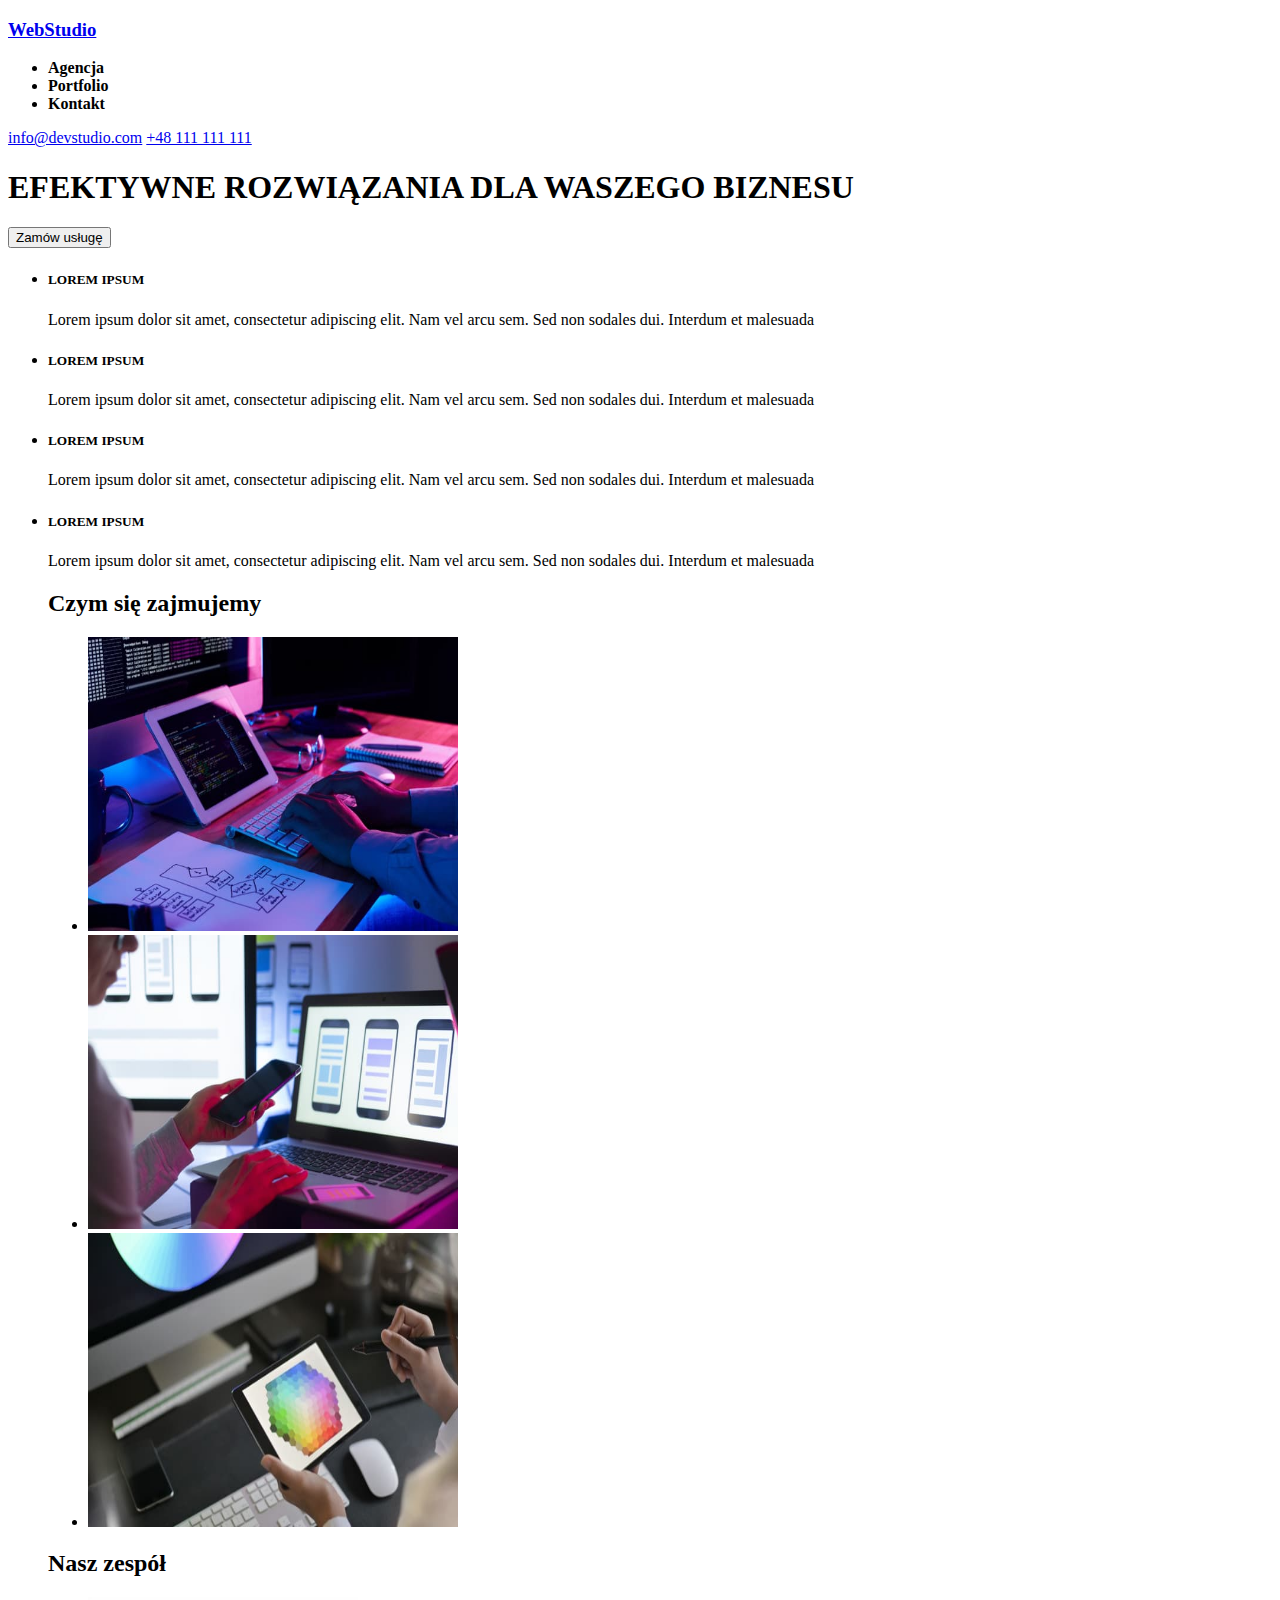
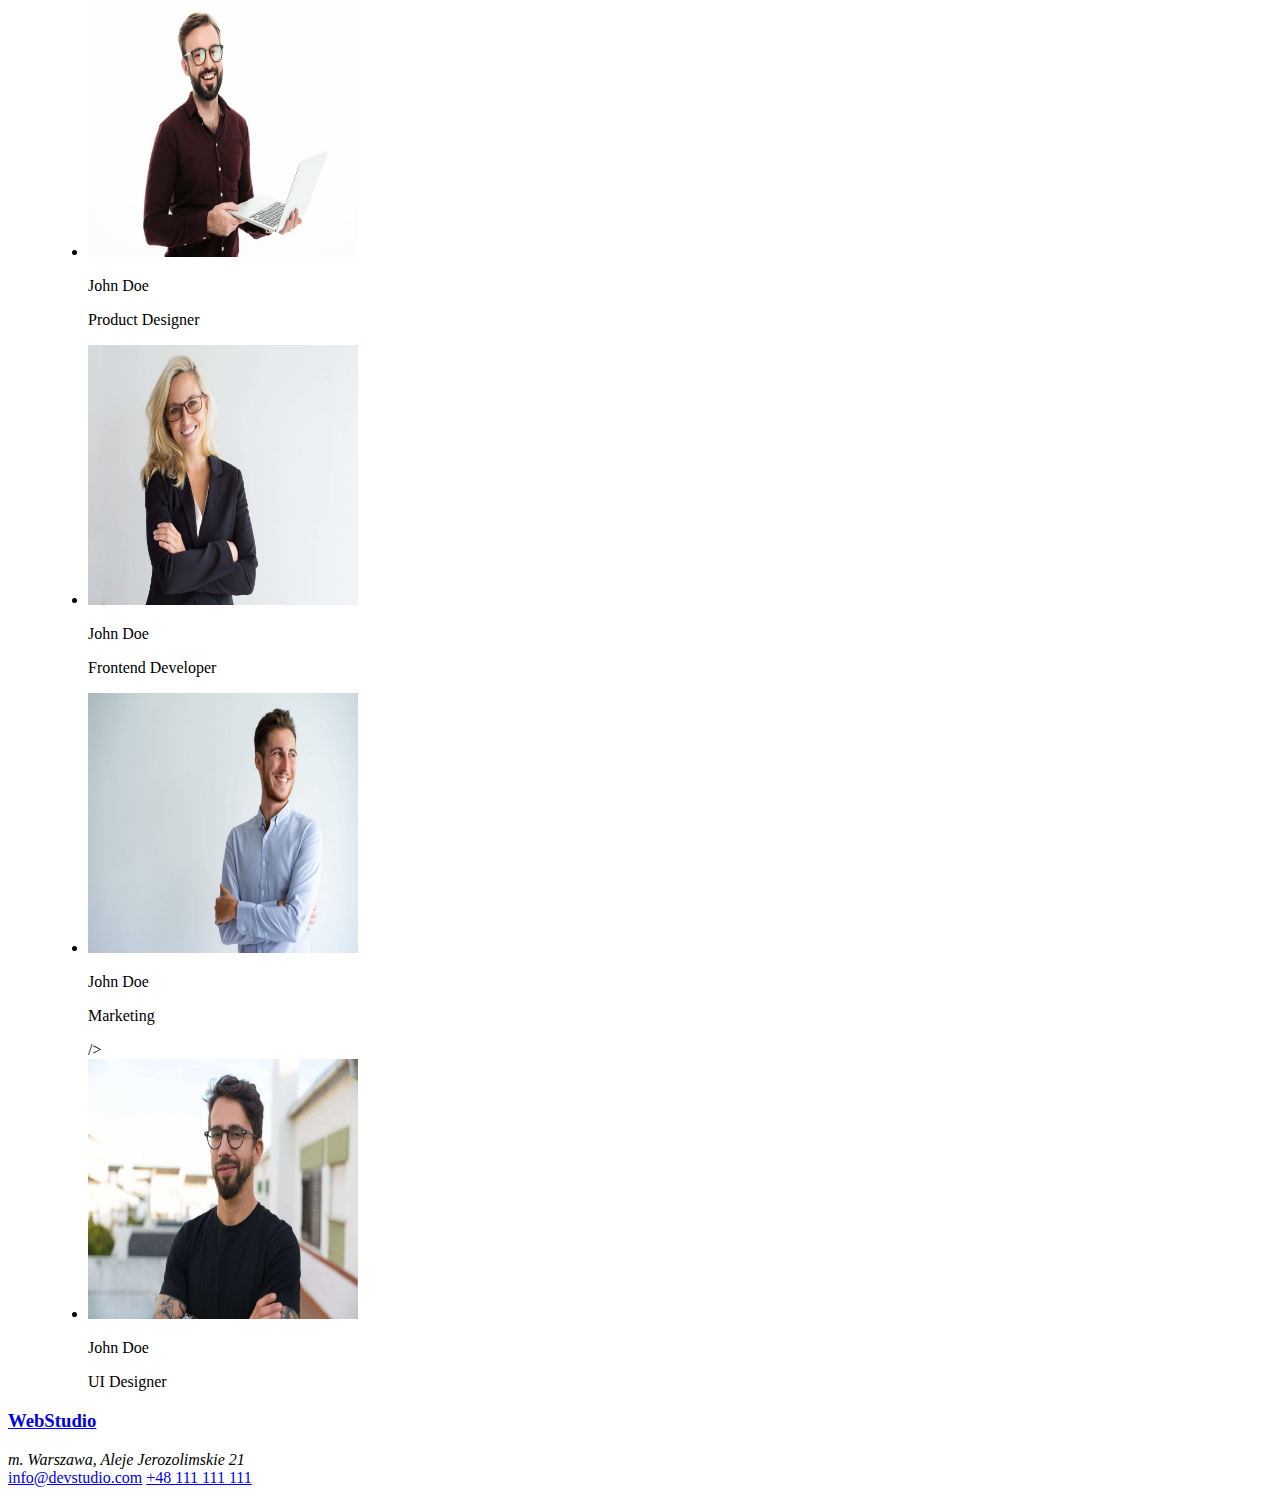
==== index.html @ 474bb3c9 "Add files via upload" ====
<!DOCTYPE html>
<html lang="en">
  <head>
    <meta charset="UTF-8" />
    <meta http-equiv="X-UA-Compatible" content="IE=edge" />
    <meta name="viewport" content="width=device-width, initial-scale=1.0" />
    <title>Zadanie-domowe-GOIT-Polska</title>
  </head>
  <body>
    <header>
      <h3><a href="index.html">WebStudio </a></h3>
      <nav>
        <ul>
          <li><b>Agencja</b></li>
          <li><b>Portfolio</b></li>
          <li><b>Kontakt</b></li>
        </ul>
      </nav>
      <a href="mailto:info@devstudio.com">info@devstudio.com</a>
      <a href="tel:+48111111111"> +48 111 111 111</a>
    </header>
    <main>
      <article>
        <h1>EFEKTYWNE ROZWIĄZANIA DLA WASZEGO BIZNESU</h1>
        <button type="button">
          <span>Zamów usługę</span>
        </button>
      </article>
      <section>
        <ul>
          <li>
            <h5>LOREM IPSUM</h5>
            <p>
              Lorem ipsum dolor sit amet, consectetur adipiscing elit. Nam vel
              arcu sem. Sed non sodales dui. Interdum et malesuada
            </p>
          </li>
          <li>
            <h5>LOREM IPSUM</h5>
            <p>
              Lorem ipsum dolor sit amet, consectetur adipiscing elit. Nam vel
              arcu sem. Sed non sodales dui. Interdum et malesuada
            </p>
          </li>
          <li>
            <h5>LOREM IPSUM</h5>
            <p>
              Lorem ipsum dolor sit amet, consectetur adipiscing elit. Nam vel
              arcu sem. Sed non sodales dui. Interdum et malesuada
            </p>
          </li>
          <li>
            <h5>LOREM IPSUM</h5>
            <p>
              Lorem ipsum dolor sit amet, consectetur adipiscing elit. Nam vel
              arcu sem. Sed non sodales dui. Interdum et malesuada
            </p>
          </li>
        </ul>
      </section>
      <figure>
        <h2>Czym się zajmujemy</h2>
        <ul>
          <li>
            <img
              src="./images/programing.jpg"
              alt="close-up-image programer working his desk office"
              width="370"
              height="294"
            />
          </li>

          <li>
            <img
              src="./images/application-design.jpg"
              alt="web ui designers are developing application smartphones team creators is working interface mobile phones"
              width="370"
              height="294"
            />
          </li>

          <li>
            <img
              src="./images/web-artist.jpg"
              alt="creative artist web design with working colour selection graphic tablet"
              width="370"
              height="294"
            />
          </li>
        </ul>
      </figure>
      <figure>
        <h2>Nasz zespół</h2>
        <ul>
          <li>
            <img
              src="images/product-designer.jpg"
              alt="brunette with stubble in glasses and a red shirt"
              width="270"
              height="260"
            />
            <p>John Doe</p>
            <p>Product Designer</p>
          </li>
          <li>
            <img
              src="images/frontend-developer.jpg"
              alt="blonde girl with glasses and a jacket"
              width="270"
              height="260"
            />
            <p>John Doe</p>
            <p>Frontend Developer</p>
          </li>
          <li>
            <img
              src="images/marketing.jpg"
              alt="smiling brunet in a blue shirt"
              width="270"
              height="260"
            />
            <p>John Doe</p>
            <p>Marketing</p>
            />
          </li>
          <li>
            <img
              src="images/ui-designer.jpg"
              alt="brunette with stubble in glasses and a black T-shirt"
              width="270"
              height="260"
            />
            <p>John Doe</p>
            <p>UI Designer</p>
          </li>
        </ul>
      </figure>
    </main>
    <footer>
      <h3><a href="index.html">WebStudio </a></h3>
      <address>m. Warszawa, Aleje Jerozolimskie 21</address>
      <a href="mailto:info@devstudio.com">info@devstudio.com</a>
      <a href="tel:+48111111111"> +48 111 111 111</a>
    </footer>
  </body>
</html>
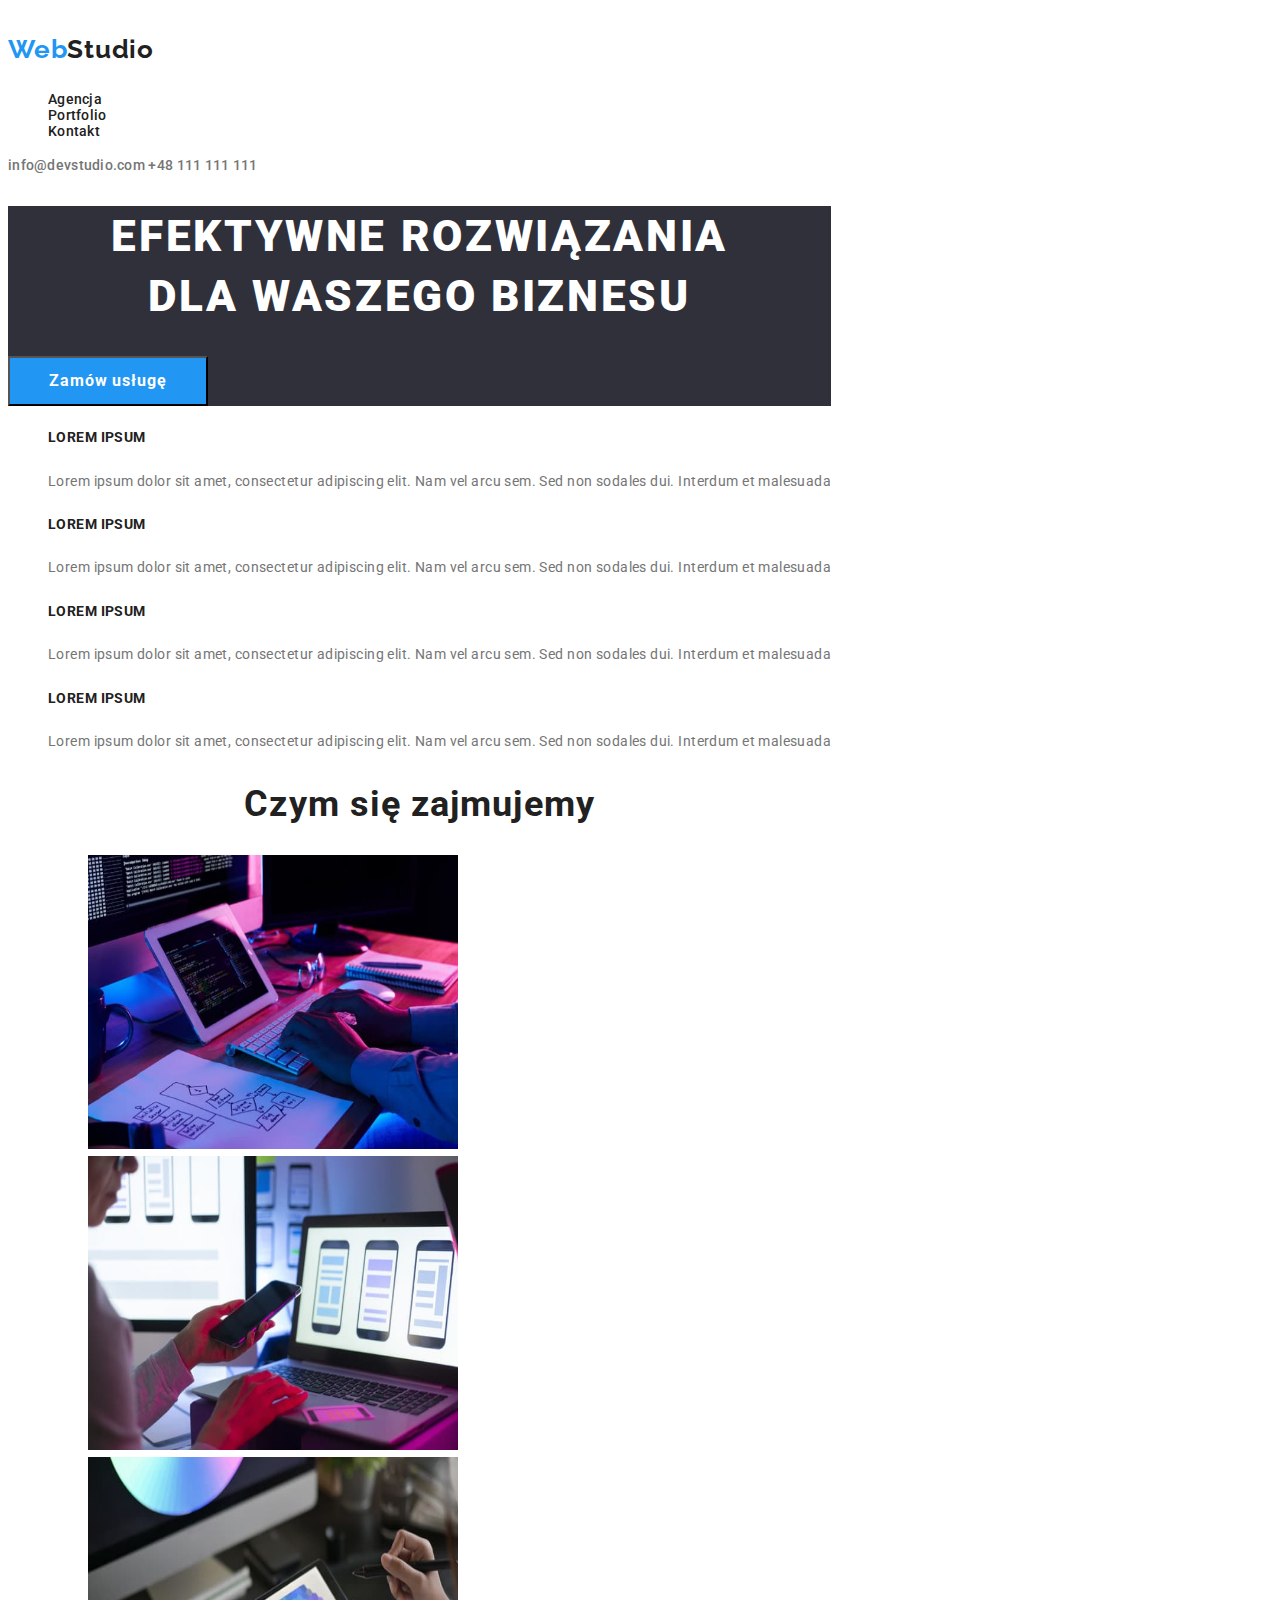
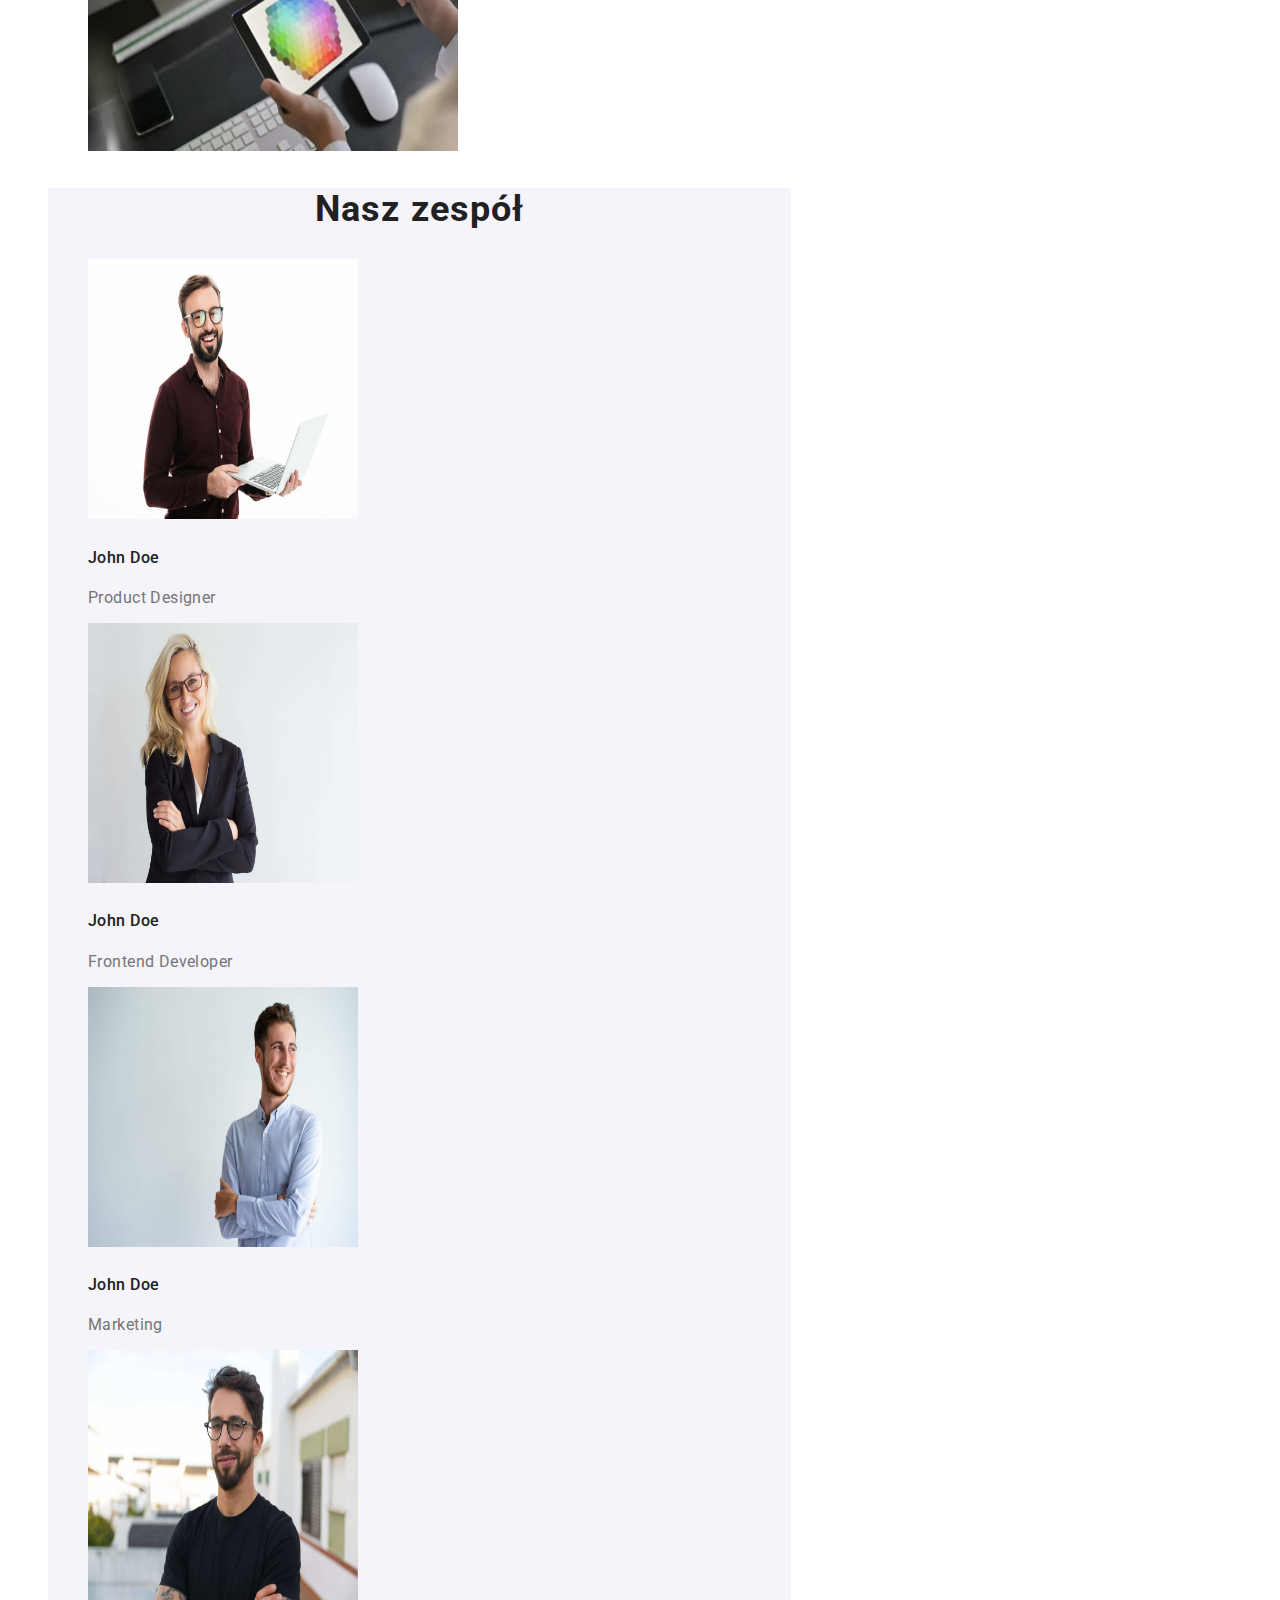
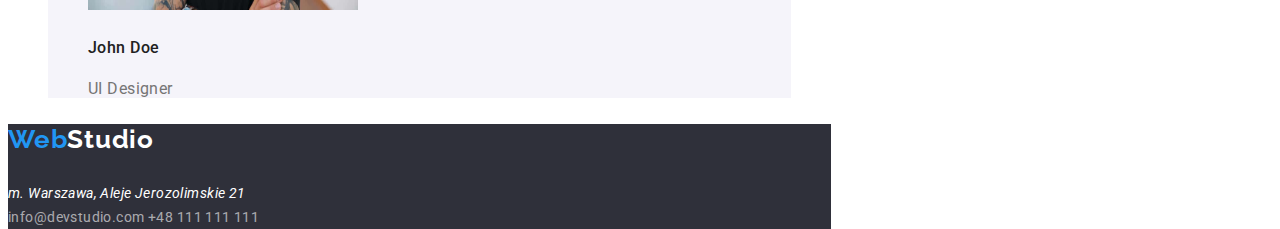
==== commit 59a7a5b0: "add all css" ====
--- a/index.html
+++ b/index.html
@@ -5,29 +5,39 @@
     <meta http-equiv="X-UA-Compatible" content="IE=edge" />
     <meta name="viewport" content="width=device-width, initial-scale=1.0" />
     <title>Zadanie-domowe-GOIT-Polska</title>
+    <link
+      href="https://fonts.googleapis.com/css2?family=Raleway:wght@700&family=Roboto:wght@400;500;700;900&display=swap"
+      rel="stylesheet"
+    />
+
+    <link href="./css/styles.css" rel="stylesheet" />
   </head>
   <body>
     <header>
-      <h3><a href="index.html">WebStudio </a></h3>
+      <a class="logo" href="index.html"
+        ><p class="first-word">Web<span class="secound-word">Studio</span></p>
+      </a>
       <nav>
-        <ul>
-          <li><b>Agencja</b></li>
-          <li><b>Portfolio</b></li>
-          <li><b>Kontakt</b></li>
+        <ul class="general-menu">
+          <li><a href="agencja">Agencja</a></li>
+          <li>
+            <a href="portfolio.html">Portfolio</a>
+          </li>
+          <li><a href="kontakt">Kontakt</a></li>
         </ul>
       </nav>
-      <a href="mailto:info@devstudio.com">info@devstudio.com</a>
-      <a href="tel:+48111111111"> +48 111 111 111</a>
+      <a class="mail" href="mailto:info@devstudio.com">info@devstudio.com</a>
+      <a class="tel" href="tel:+48111111111"> +48 111 111 111</a>
     </header>
     <main>
-      <article>
-        <h1>EFEKTYWNE ROZWIĄZANIA DLA WASZEGO BIZNESU</h1>
-        <button type="button">
+      <article class="slogan-space">
+        <h1>EFEKTYWNE ROZWIĄZANIA <br />DLA WASZEGO BIZNESU</h1>
+        <button class="order-button" type="button">
           <span>Zamów usługę</span>
         </button>
       </article>
       <section>
-        <ul>
+        <ul class="article">
           <li>
             <h5>LOREM IPSUM</h5>
             <p>
@@ -89,7 +99,7 @@
           </li>
         </ul>
       </figure>
-      <figure>
+      <figure class="team-description">
         <h2>Nasz zespół</h2>
         <ul>
           <li>
@@ -99,7 +109,7 @@
               width="270"
               height="260"
             />
-            <p>John Doe</p>
+            <h4>John Doe</h4>
             <p>Product Designer</p>
           </li>
           <li>
@@ -109,7 +119,7 @@
               width="270"
               height="260"
             />
-            <p>John Doe</p>
+            <h4>John Doe</h4>
             <p>Frontend Developer</p>
           </li>
           <li>
@@ -119,9 +129,8 @@
               width="270"
               height="260"
             />
-            <p>John Doe</p>
+            <h4>John Doe</h4>
             <p>Marketing</p>
-            />
           </li>
           <li>
             <img
@@ -130,14 +139,16 @@
               width="270"
               height="260"
             />
-            <p>John Doe</p>
+            <h4>John Doe</h4>
             <p>UI Designer</p>
           </li>
         </ul>
       </figure>
     </main>
     <footer>
-      <h3><a href="index.html">WebStudio </a></h3>
+      <a class="logo" href="index.html"
+        ><p class="first-word">Web<span class="third-word">Studio</span></p>
+      </a>
       <address>m. Warszawa, Aleje Jerozolimskie 21</address>
       <a href="mailto:info@devstudio.com">info@devstudio.com</a>
       <a href="tel:+48111111111"> +48 111 111 111</a>
--- a/css/styles.css
+++ b/css/styles.css
@@ -0,0 +1,162 @@
+body {
+  font-family: "roboto", sans-serif;
+  background: var(--background);
+  font-weight: 400;
+  font-style: normal;
+  font-size: 14px;
+  color: var(--text);
+  letter-spacing: 0.03em;
+  line-height: 24px;
+  position: absolute;
+}
+:root {
+  --main-color: #2196f3;
+  --background: #ffffff;
+  --secound-background: #2f303a;
+  --thid-background: #f5f4fa;
+  --text: #212121;
+  --secound-text: #ffffff;
+  --focus-color: #ffffff;
+  --button-focus: #2196f3;
+  --link-focus: #2196f3;
+  --info-color: #757575;
+  --article-text: #757575;
+  --footer-kontakt: rgba(255, 255, 255, 0.6);
+}
+li {
+  list-style: none;
+}
+a {
+  text-decoration: none;
+  color: var(--text);
+}
+
+a:focus,
+a:hover {
+  color: var(--link-focus);
+}
+
+.logo {
+  font-family: "Raleway";
+  font-style: normal;
+  font-weight: 700;
+  font-size: 26px;
+  line-height: 31px;
+  letter-spacing: 0.03em;
+}
+.first-word {
+  color: var(--main-color);
+}
+.secound-word {
+  color: var(--text);
+}
+.third-word {
+  color: var(--secound-text);
+}
+.mail,
+.tel {
+  font-weight: 500;
+  line-height: 16px;
+  letter-spacing: 0.02em;
+  color: var(--info-color);
+}
+.general-menu {
+  font-weight: 500;
+  line-height: 16px;
+  letter-spacing: 0.02em;
+}
+
+.slogan-space {
+  background: var(--secound-background);
+}
+h1 {
+  font-weight: 900;
+  font-size: 44px;
+  line-height: 60px;
+  text-align: center;
+  letter-spacing: 0.06em;
+  text-transform: uppercase;
+  color: var(--secound-text);
+}
+h2 {
+  font-weight: 700;
+  font-size: 36px;
+  line-height: 42px;
+  text-align: center;
+  letter-spacing: 0.03em;
+}
+h3 {
+  font-weight: 700;
+  font-size: 18px;
+  line-height: 36px;
+  letter-spacing: 0.06em;
+}
+h4 {
+  font-weight: 500;
+  font-size: 16px;
+  line-height: 19px;
+}
+h5 {
+  font-weight: 700;
+  line-height: 16px;
+  font-size: 14px;
+}
+
+.order-button {
+  font-family: "Roboto";
+  font-style: normal;
+  background: var(--main-color);
+  color: var(--secound-text);
+  font-weight: 700;
+  font-size: 16px;
+  line-height: 30px;
+  width: 200px;
+  height: 50px;
+  align-items: center;
+  text-align: center;
+  letter-spacing: 0.06em;
+}
+.order-button:focus,
+.order-button:hover {
+  background: var(--focus-color);
+  color: var(--button-focus);
+}
+.button:hover,
+.button:focus {
+  color: var(--focus-color);
+  background: var(--button-focus);
+}
+.button > span {
+  font-family: "Roboto";
+  font-style: normal;
+  font-weight: 500;
+  font-size: 16px;
+  line-height: 26px;
+  text-align: center;
+}
+.article > li > p {
+  color: var(--article-text);
+}
+.team-description {
+  background: var(--thid-background);
+}
+.team-description > ul > li > p {
+  font-weight: 400;
+  font-size: 16px;
+  line-height: 19px;
+  color: var(--info-color);
+}
+footer {
+  background: var(--secound-background);
+}
+footer > address {
+  color: var(--secound-text);
+}
+footer > a {
+  color: var(--footer-kontakt);
+}
+.expiriences-description > ul > li > p {
+  font-size: 16px;
+  line-height: 30px;
+  color: var(--info-color);
+}
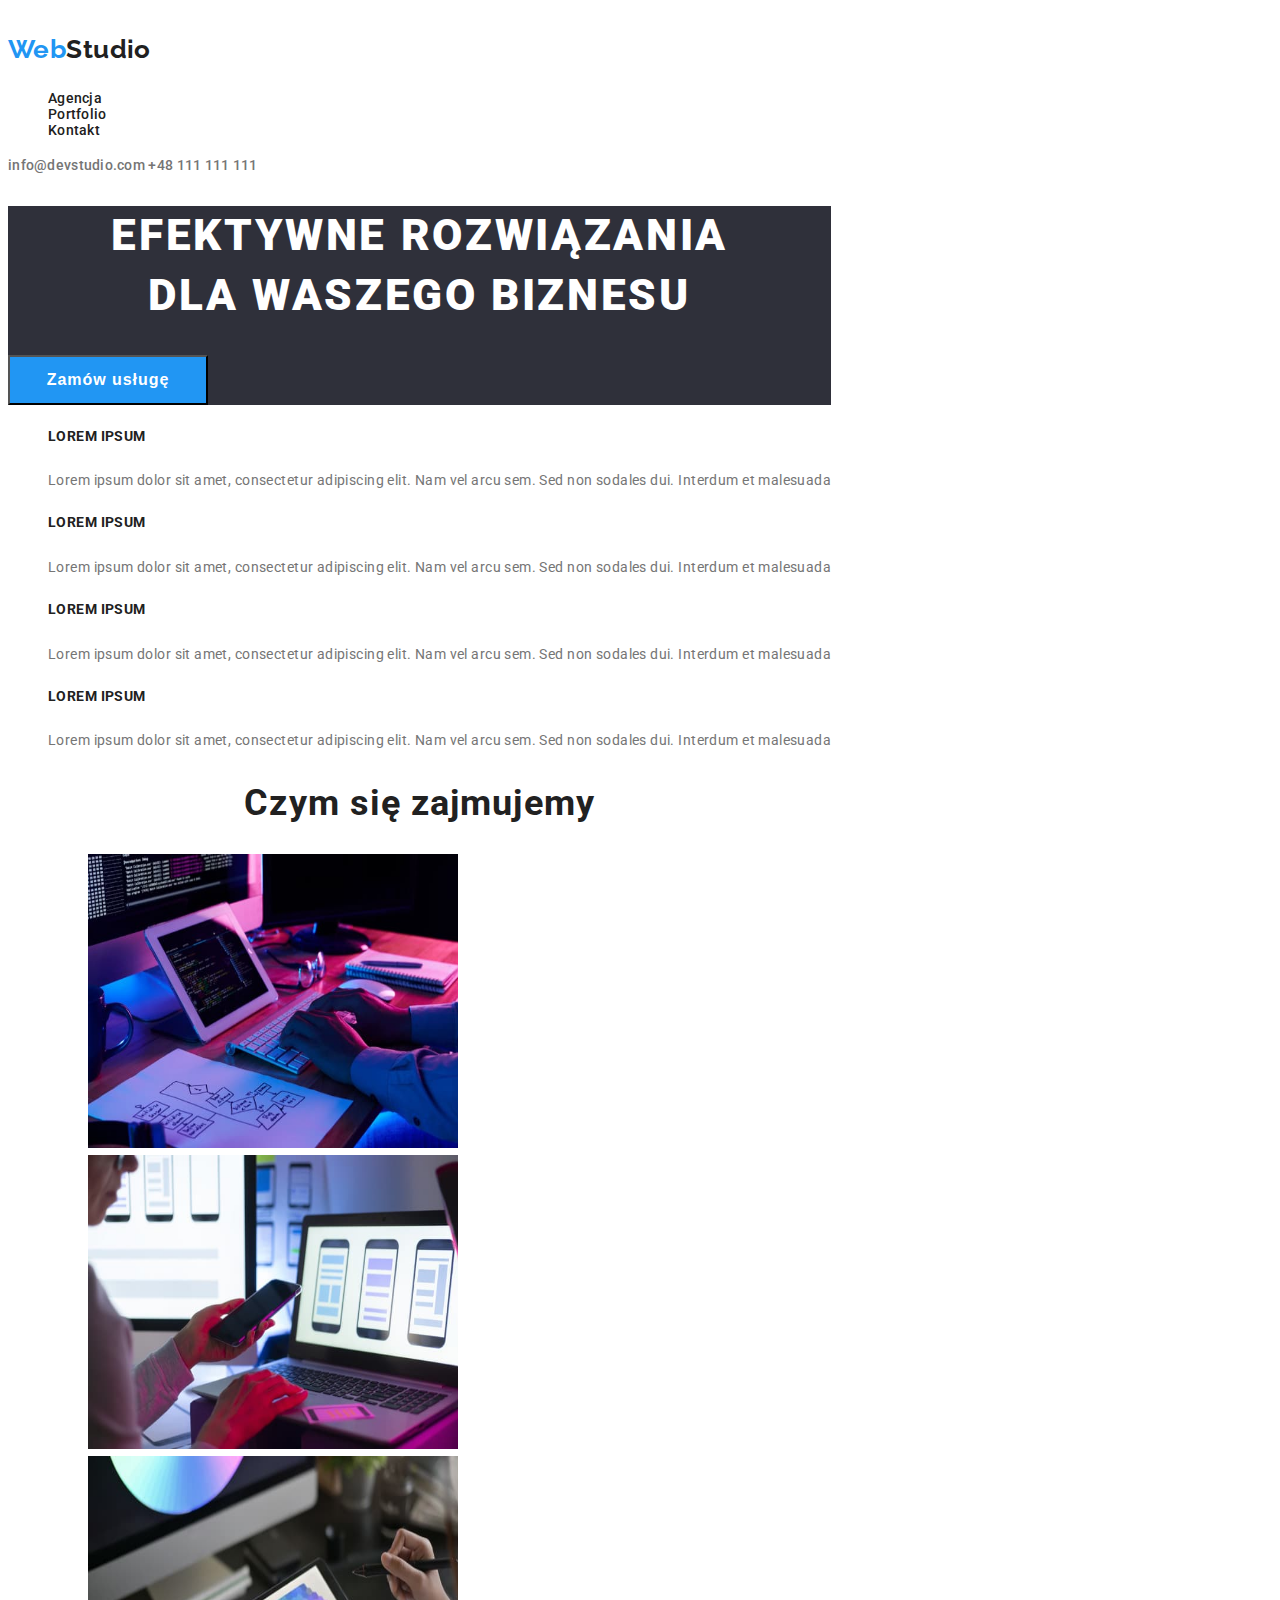
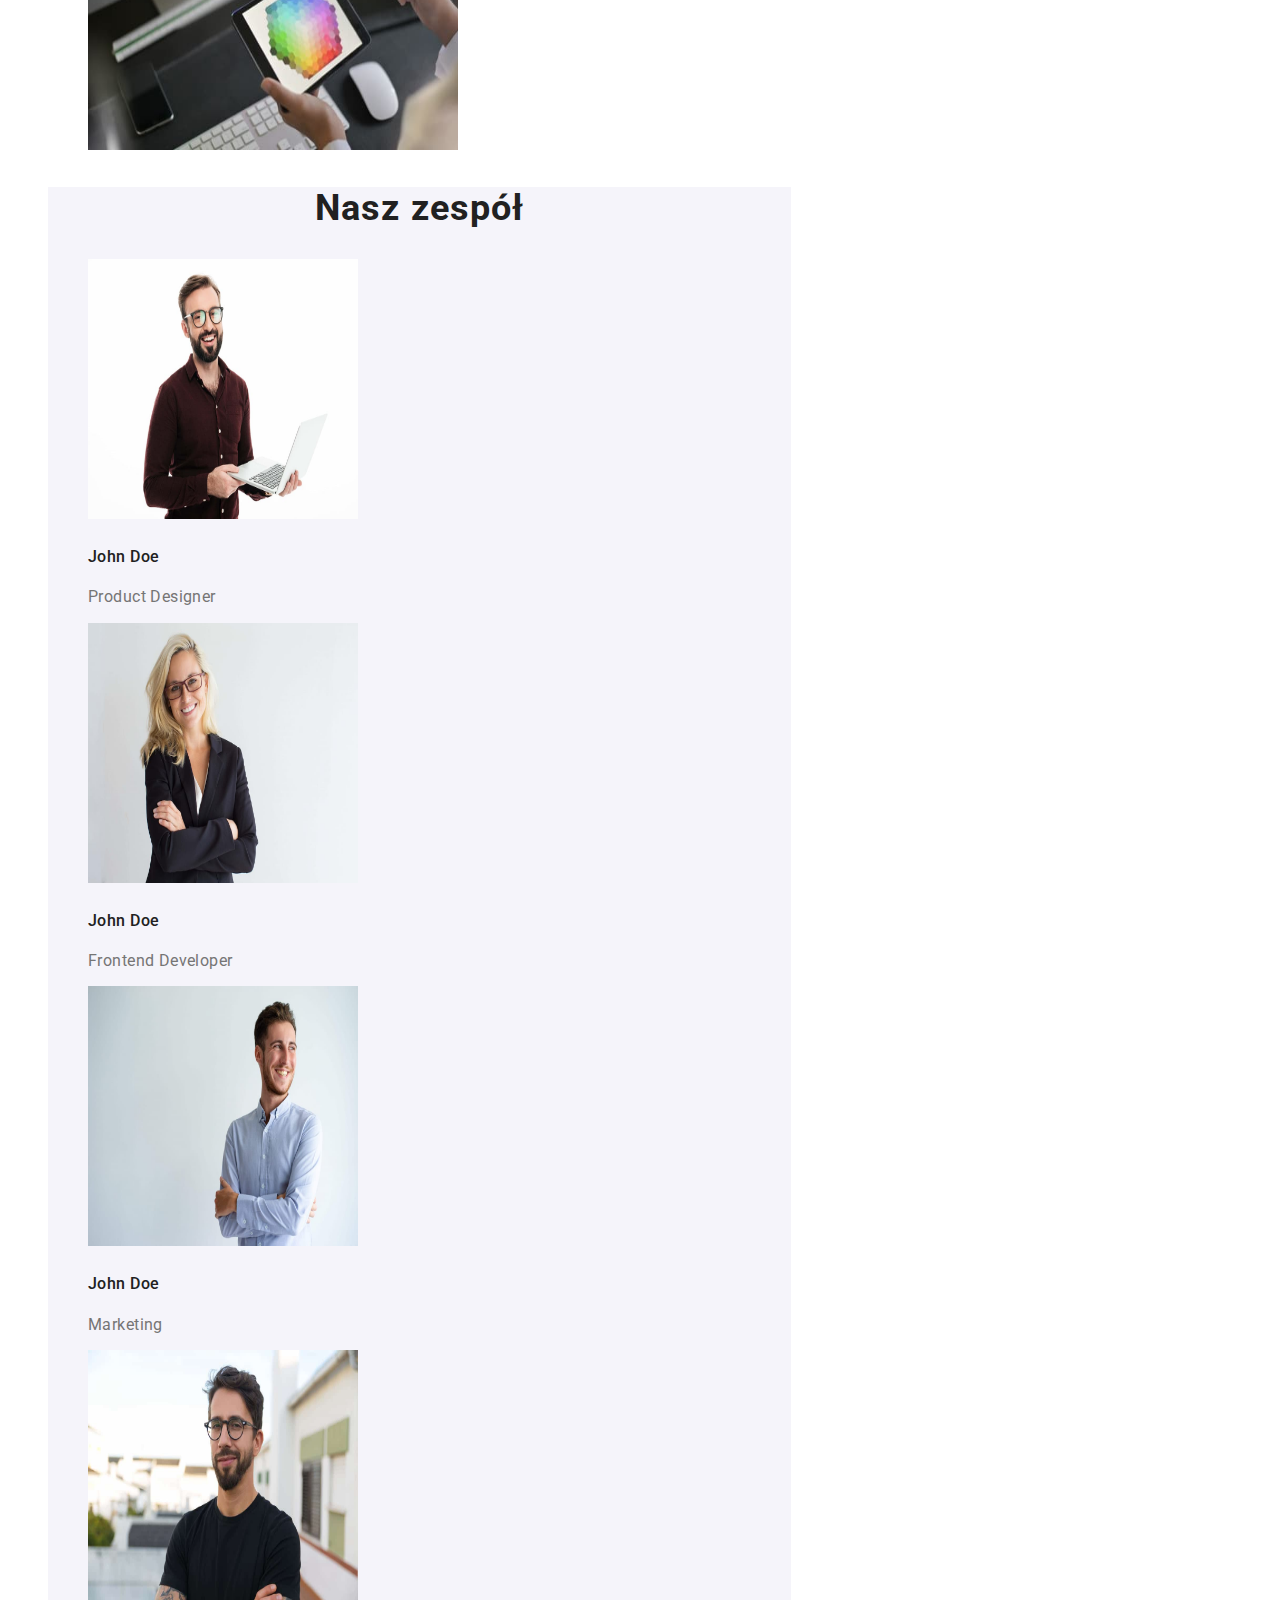
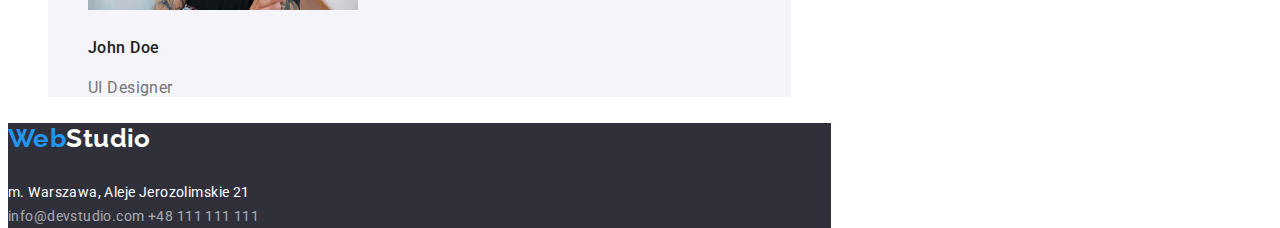
==== commit 3b3f24e5: "corrections according to the feedback" ====
--- a/index.html
+++ b/index.html
@@ -19,11 +19,11 @@
       </a>
       <nav>
         <ul class="general-menu">
-          <li><a href="agencja">Agencja</a></li>
+          <li><a class="menu-items" href="agencja">Agencja</a></li>
           <li>
-            <a href="portfolio.html">Portfolio</a>
+            <a class="menu-items" href="portfolio.html">Portfolio</a>
           </li>
-          <li><a href="kontakt">Kontakt</a></li>
+          <li><a class="menu-items" href="kontakt">Kontakt</a></li>
         </ul>
       </nav>
       <a class="mail" href="mailto:info@devstudio.com">info@devstudio.com</a>
@@ -31,36 +31,38 @@
     </header>
     <main>
       <article class="slogan-space">
-        <h1>EFEKTYWNE ROZWIĄZANIA <br />DLA WASZEGO BIZNESU</h1>
+        <h1 class="slogan-text">
+          EFEKTYWNE ROZWIĄZANIA <br />DLA WASZEGO BIZNESU
+        </h1>
         <button class="order-button" type="button">
           <span>Zamów usługę</span>
         </button>
       </article>
       <section>
-        <ul class="article">
+        <ul class="article-list">
           <li>
-            <h5>LOREM IPSUM</h5>
+            <h5 class="article-header">LOREM IPSUM</h5>
             <p>
               Lorem ipsum dolor sit amet, consectetur adipiscing elit. Nam vel
               arcu sem. Sed non sodales dui. Interdum et malesuada
             </p>
           </li>
           <li>
-            <h5>LOREM IPSUM</h5>
+            <h5 class="article-header">LOREM IPSUM</h5>
             <p>
               Lorem ipsum dolor sit amet, consectetur adipiscing elit. Nam vel
               arcu sem. Sed non sodales dui. Interdum et malesuada
             </p>
           </li>
           <li>
-            <h5>LOREM IPSUM</h5>
+            <h5 class="article-header">LOREM IPSUM</h5>
             <p>
               Lorem ipsum dolor sit amet, consectetur adipiscing elit. Nam vel
               arcu sem. Sed non sodales dui. Interdum et malesuada
             </p>
           </li>
           <li>
-            <h5>LOREM IPSUM</h5>
+            <h5 class="article-header">LOREM IPSUM</h5>
             <p>
               Lorem ipsum dolor sit amet, consectetur adipiscing elit. Nam vel
               arcu sem. Sed non sodales dui. Interdum et malesuada
@@ -69,8 +71,8 @@
         </ul>
       </section>
       <figure>
-        <h2>Czym się zajmujemy</h2>
-        <ul>
+        <h2 class="secoundary-header">Czym się zajmujemy</h2>
+        <ul class="working-list">
           <li>
             <img
               src="./images/programing.jpg"
@@ -100,8 +102,8 @@
         </ul>
       </figure>
       <figure class="team-description">
-        <h2>Nasz zespół</h2>
-        <ul>
+        <h2 class="team-header">Nasz zespół</h2>
+        <ul class="team-list">
           <li>
             <img
               src="images/product-designer.jpg"
@@ -109,7 +111,7 @@
               width="270"
               height="260"
             />
-            <h4>John Doe</h4>
+            <h4 class="team-members">John Doe</h4>
             <p>Product Designer</p>
           </li>
           <li>
@@ -119,7 +121,7 @@
               width="270"
               height="260"
             />
-            <h4>John Doe</h4>
+            <h4 class="team-members">John Doe</h4>
             <p>Frontend Developer</p>
           </li>
           <li>
@@ -129,7 +131,7 @@
               width="270"
               height="260"
             />
-            <h4>John Doe</h4>
+            <h4 class="team-members">John Doe</h4>
             <p>Marketing</p>
           </li>
           <li>
@@ -139,7 +141,7 @@
               width="270"
               height="260"
             />
-            <h4>John Doe</h4>
+            <h4 class="team-members">John Doe</h4>
             <p>UI Designer</p>
           </li>
         </ul>
@@ -150,8 +152,10 @@
         ><p class="first-word">Web<span class="third-word">Studio</span></p>
       </a>
       <address>m. Warszawa, Aleje Jerozolimskie 21</address>
-      <a href="mailto:info@devstudio.com">info@devstudio.com</a>
-      <a href="tel:+48111111111"> +48 111 111 111</a>
+      <a class="footer-mail" href="mailto:info@devstudio.com"
+        >info@devstudio.com</a
+      >
+      <a class="footer-tel" href="tel:+48111111111"> +48 111 111 111</a>
     </footer>
   </body>
 </html>
--- a/css/styles.css
+++ b/css/styles.css
@@ -1,14 +1,3 @@
-body {
-  font-family: "roboto", sans-serif;
-  background: var(--background);
-  font-weight: 400;
-  font-style: normal;
-  font-size: 14px;
-  color: var(--text);
-  letter-spacing: 0.03em;
-  line-height: 24px;
-  position: absolute;
-}
 :root {
   --main-color: #2196f3;
   --background: #ffffff;
@@ -23,26 +12,26 @@
   --article-text: #757575;
   --footer-kontakt: rgba(255, 255, 255, 0.6);
 }
-li {
-  list-style: none;
-}
-a {
-  text-decoration: none;
+body {
+  font-family: "roboto", "raleway", sans-serif;
+  background: var(--background);
+  font-size: 14px;
   color: var(--text);
-}
-
-a:focus,
-a:hover {
-  color: var(--link-focus);
-}
+  letter-spacing: 0.03em;
+  line-height: 24px;
+  position: absolute;
+}
+
+/* ====================HEADER-START==================== */
+
+/* ----------LOGO-START---------- */
 
 .logo {
   font-family: "Raleway";
-  font-style: normal;
   font-weight: 700;
   font-size: 26px;
-  line-height: 31px;
-  letter-spacing: 0.03em;
+  line-height: 1.19;
+  text-decoration: none;
 }
 .first-word {
   color: var(--main-color);
@@ -53,110 +42,210 @@
 .third-word {
   color: var(--secound-text);
 }
+
+/* ----------LOGO-END---------- */
+
+/* ----------MENU-START---------- */
+
+.general-menu {
+  font-weight: 500;
+  line-height: 1.14;
+  letter-spacing: 0.02em;
+  list-style: none;
+}
+.menu-items {
+  text-decoration: none;
+  color: var(--text);
+}
+.menu-items:focus,
+.menu-items:hover {
+  color: var(--link-focus);
+}
 .mail,
 .tel {
   font-weight: 500;
-  line-height: 16px;
+  line-height: 1.14;
   letter-spacing: 0.02em;
   color: var(--info-color);
-}
-.general-menu {
-  font-weight: 500;
-  line-height: 16px;
-  letter-spacing: 0.02em;
-}
+  text-decoration: none;
+}
+.mail:hover,
+.mail:focus,
+.tel:hover,
+.tel:focus {
+  color: var(--link-focus);
+}
+
+/* ----------MENU-END---------- */
+
+/* ====================HEADER-END==================== */
+
+/* ------------------------------------------------------------------------------------ */
+
+/* ====================MAIN-START==================== */
+
+/* ----------SLOGAN-START---------- */
 
 .slogan-space {
   background: var(--secound-background);
 }
-h1 {
+.slogan-text {
   font-weight: 900;
   font-size: 44px;
-  line-height: 60px;
+  line-height: 1.36;
   text-align: center;
   letter-spacing: 0.06em;
   text-transform: uppercase;
   color: var(--secound-text);
 }
-h2 {
-  font-weight: 700;
-  font-size: 36px;
-  line-height: 42px;
-  text-align: center;
-  letter-spacing: 0.03em;
-}
-h3 {
-  font-weight: 700;
-  font-size: 18px;
-  line-height: 36px;
-  letter-spacing: 0.06em;
-}
-h4 {
-  font-weight: 500;
-  font-size: 16px;
-  line-height: 19px;
-}
-h5 {
-  font-weight: 700;
-  line-height: 16px;
-  font-size: 14px;
-}
-
 .order-button {
-  font-family: "Roboto";
-  font-style: normal;
   background: var(--main-color);
   color: var(--secound-text);
   font-weight: 700;
   font-size: 16px;
-  line-height: 30px;
+  line-height: 1.89;
   width: 200px;
   height: 50px;
-  align-items: center;
   text-align: center;
   letter-spacing: 0.06em;
-}
-.order-button:focus,
-.order-button:hover {
-  background: var(--focus-color);
-  color: var(--button-focus);
+  cursor: pointer;
+}
+
+/* ----------SLOGAN-END---------- */
+
+/* ----------ARTICLE-START---------- */
+
+.article-list {
+  list-style: none;
+}
+.article-header {
+  font-weight: 700;
+  font-size: 14px;
+  line-height: 1.14;
+}
+.article-list > li > p {
+  color: var(--article-text);
+}
+
+/* ----------ARTICLE-END---------- */
+
+/* ----------WORKING-ON-START---------- */
+
+.secoundary-header {
+  font-weight: 700;
+  font-size: 36px;
+  line-height: 1.17;
+  text-align: center;
+  letter-spacing: 0.03em;
+}
+.working-list {
+  list-style: none;
+}
+
+/* ----------WORKING-ON-END---------- */
+
+/* ----------TEAM-START---------- */
+
+.team-description {
+  background: var(--thid-background);
+}
+.team-header {
+  font-weight: 700;
+  font-size: 36px;
+  line-height: 1.17;
+  text-align: center;
+  letter-spacing: 0.03em;
+}
+.team-list {
+  list-style: none;
+}
+.team-members {
+  font-weight: 500;
+  font-size: 16px;
+  line-height: 1.19;
+}
+.team-description > ul > li > p {
+  font-size: 16px;
+  line-height: 1.19;
+  color: var(--info-color);
+}
+
+/* ----------TEAM-END---------- */
+
+/* ====================MAIN-END==================== */
+
+/* ------------------------------------------------------------------------------------ */
+
+/* ====================FOOTER-START==================== */
+
+footer {
+  background: var(--secound-background);
+}
+footer > address {
+  color: var(--secound-text);
+  font-style: normal;
+}
+.footer-mail,
+.footer-tel {
+  color: var(--footer-kontakt);
+  text-decoration: none;
+}
+.footer-mail:focus,
+.footer-mail:hover,
+.footer-tel:focus,
+.footer-tel:hover {
+  color: var(--link-focus);
+}
+
+/* ====================FOOTER-END==================== */
+
+/* ====================================INDEX-END====================================== */
+/* ((((((((((((((((((((((((((((((((((((((((((((())))))))))))))))))))))))))))))))))))))))))))) */
+/* ====================================PORTFOLIO-START====================================== */
+
+/* ====================MAIN-START==================== */
+
+/* ----------SECOUND-MENU-START---------- */
+
+.secound-menu-list {
+  list-style: none;
 }
 .button:hover,
 .button:focus {
   color: var(--focus-color);
   background: var(--button-focus);
+  cursor: pointer;
 }
 .button > span {
   font-family: "Roboto";
-  font-style: normal;
-  font-weight: 500;
-  font-size: 16px;
-  line-height: 26px;
-  text-align: center;
-}
-.article > li > p {
-  color: var(--article-text);
-}
-.team-description {
-  background: var(--thid-background);
-}
-.team-description > ul > li > p {
-  font-weight: 400;
-  font-size: 16px;
-  line-height: 19px;
+  font-weight: 500;
+  font-size: 16px;
+  line-height: 1.63;
+  text-align: center;
+}
+
+/* ----------SECOUND-MENU-END---------- */
+
+/* ----------EXPIRIENCES-START---------- */
+
+.expiriences-list {
+  list-style: none;
+}
+.experience-header {
+  font-weight: 700;
+  font-size: 18px;
+  line-height: 2;
+  letter-spacing: 0.06em;
+}
+.expiriences-description > ul > li > p {
+  font-size: 16px;
+  line-height: 1.89;
   color: var(--info-color);
 }
-footer {
-  background: var(--secound-background);
-}
-footer > address {
-  color: var(--secound-text);
-}
-footer > a {
-  color: var(--footer-kontakt);
-}
-.expiriences-description > ul > li > p {
-  font-size: 16px;
-  line-height: 30px;
-  color: var(--info-color);
-}
+
+/* ----------EXPIERIENCES-END---------- */
+
+/* ====================MAIN-END==================== */
+
+/* ====================================PORTFOLIO-END====================================== */
+/* ((((((((((((((((((((((((((((((((((((((((((((())))))))))))))))))))))))))))))))))))))))))))) */
